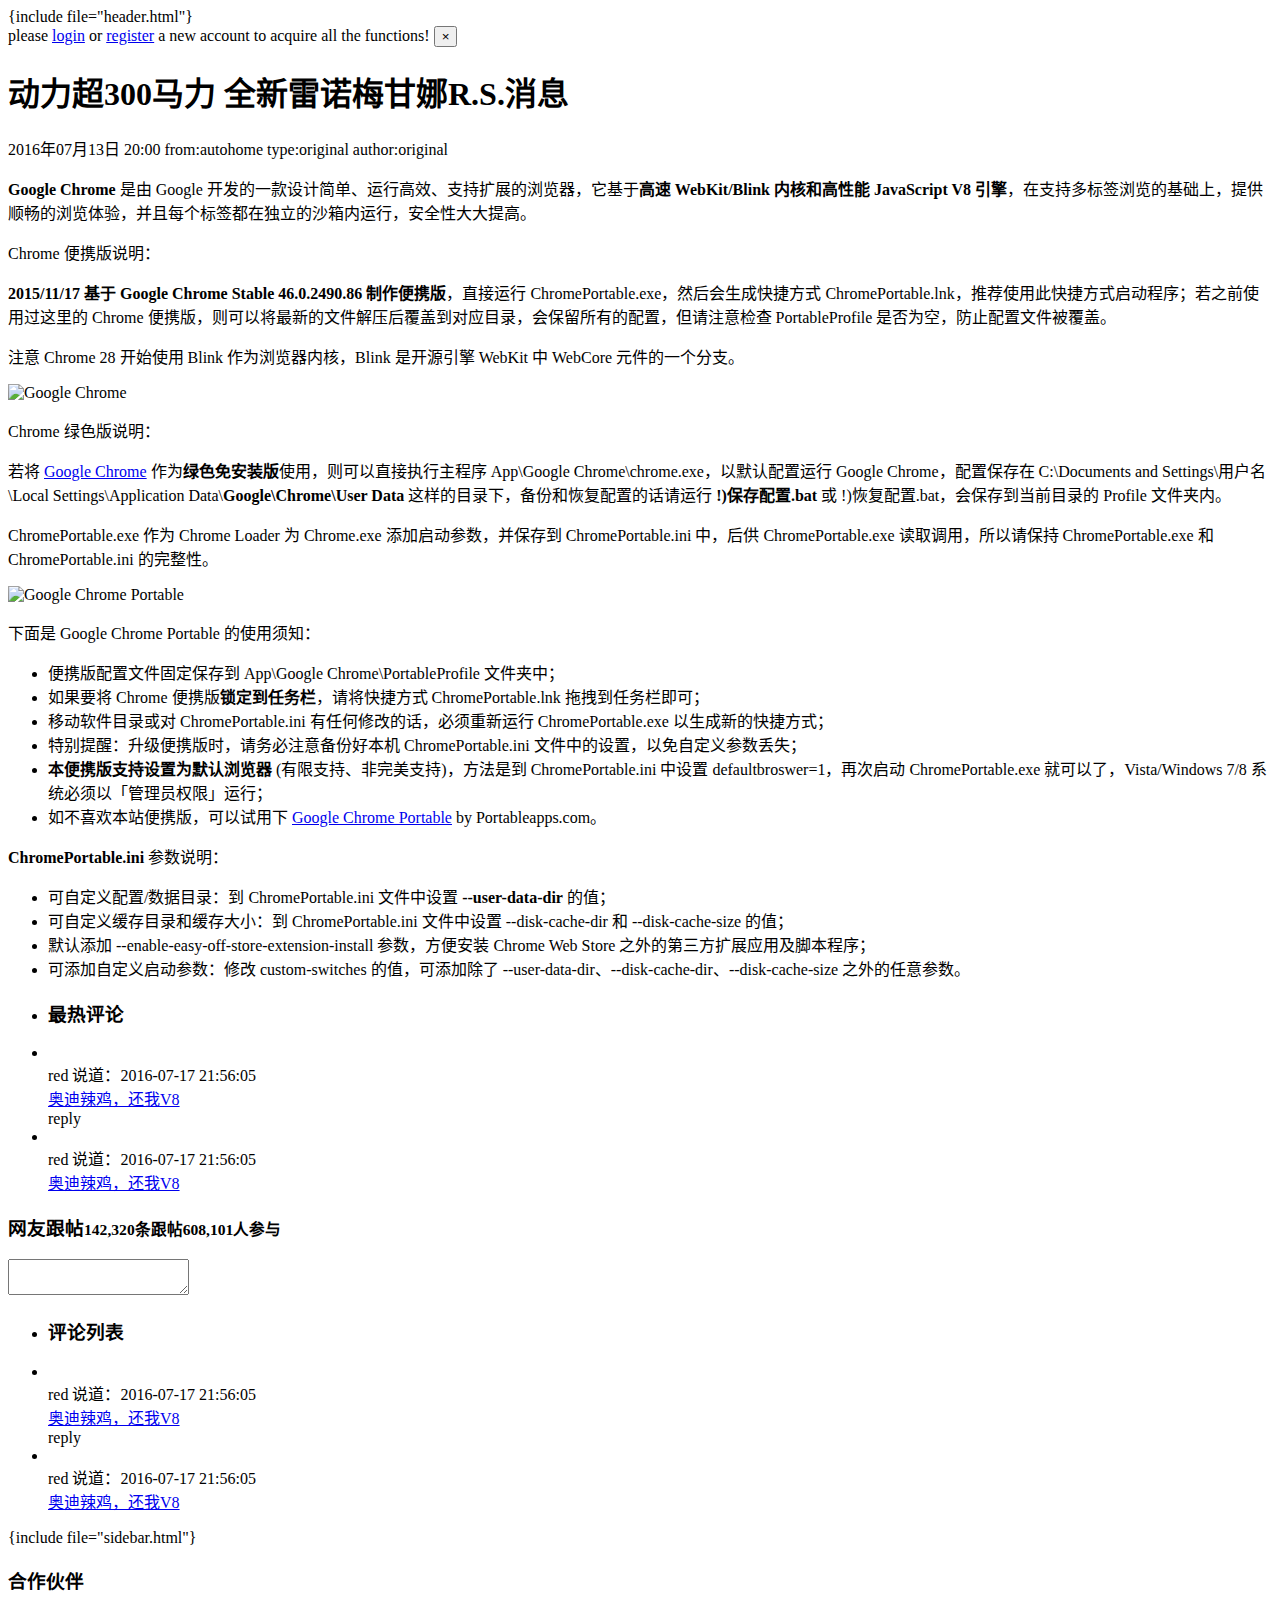
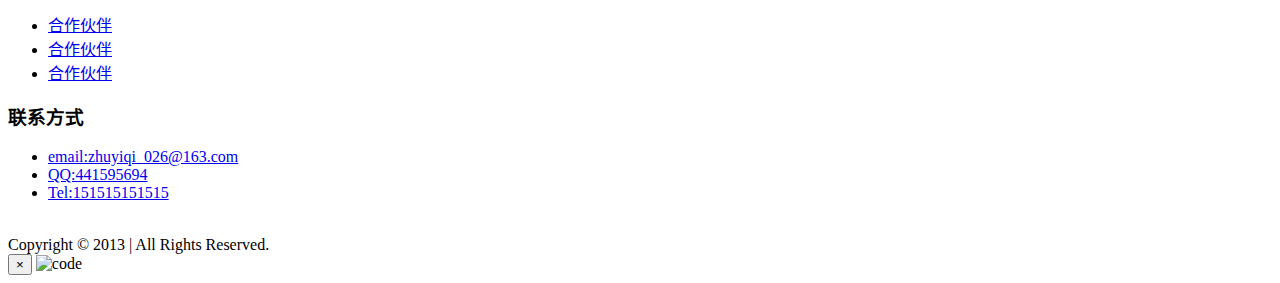
==== tpl/article.html @ f72bbfac "add pageclass" ====
<!DOCTYPE html>
<html lang="zh-cn">
<head>
    <meta charset="UTF-8">
    <meta name="viewport" content="width=device-width,initial-scale=1,maximum-scale=1,user-scalable=no">
    <title>index</title>
    <link rel="stylesheet" href="{$css_path}/bootstrap.css">
    <link rel="stylesheet" href="{$css_path}/font-awesome.css">
    <link rel="stylesheet" href="{$css_path}/basic.css">
    <link rel="stylesheet" href="{$css_path}/sidebar.css">
    <link rel="stylesheet" href="{$css_path}/article.css">
    <script type="text/javascript" src="{$url_path}/ckeditor/ckeditor.js"></script>
</head>
<body>
{include file="header.html"}
<div class="container top">
    <div class="row">
        <div class="col-md-8">
            <div class="alert alert-danger">
                please <a href="#" class="alert-link">login</a> or <a href="#" class="alert-link">register</a> a new account to acquire all the functions!
                <button class="close" data-dismiss="alert"><span>&times;</span></button>
            </div>
            <section class="article">
                <header class="title">
                    <h1 class="text-center">动力超300马力 全新雷诺梅甘娜R.S.消息</h1>
                    <p class="infomation">
                        <span class="date">2016年07月13日 20:00</span>
                        <span class="from">from:autohome</span>
                        <span class="type">type:original</span>
                        <span class="type">author:original</span>
                    </p>
                </header>
                <article class="detail">
                    <p><strong>Google Chrome</strong>&nbsp;是由 Google 开发的一款设计简单、运行高效、支持扩展的浏览器，它基于<strong>高速 WebKit/Blink 内核和高性能 JavaScript V8 引擎</strong>，在支持多标签浏览的基础上，提供顺畅的浏览体验，并且每个标签都在独立的沙箱内运行，安全性大大提高。</p>

                    <p>Chrome 便携版说明：</p>

                    <p><strong>2015/11/17 基于 Google Chrome Stable 46.0.2490.86 制作便携版</strong>，直接运行 ChromePortable.exe，然后会生成快捷方式 ChromePortable.lnk，推荐使用此快捷方式启动程序；若之前使用过这里的 Chrome 便携版，则可以将最新的文件解压后覆盖到对应目录，会保留所有的配置，但请注意检查 PortableProfile 是否为空，防止配置文件被覆盖。</p>

                    <p>注意 Chrome 28 开始使用 Blink 作为浏览器内核，Blink 是开源引擎 WebKit 中 WebCore 元件的一个分支。</p>

                    <p><img alt="Google Chrome" src="http://www.portablesoft.org/wp-content/uploads/2009/12/Google-Chrome-Thumbnail.jpg" /></p>

                    <p>Chrome 绿色版说明：</p>

                    <p>若将&nbsp;<a href="http://www.portablesoft.org/google-chrome/">Google Chrome</a>&nbsp;作为<strong>绿色免安装版</strong>使用，则可以直接执行主程序 App\Google Chrome\chrome.exe，以默认配置运行 Google Chrome，配置保存在 C:\Documents and Settings\用户名\Local Settings\Application Data\<strong>Google\Chrome\User Data</strong>&nbsp;这样的目录下，备份和恢复配置的话请运行&nbsp;<strong>!)保存配置.bat</strong>&nbsp;或 !)恢复配置.bat，会保存到当前目录的 Profile 文件夹内。</p>

                    <p>ChromePortable.exe 作为 Chrome Loader 为 Chrome.exe 添加启动参数，并保存到 ChromePortable.ini 中，后供 ChromePortable.exe 读取调用，所以请保持 ChromePortable.exe 和 ChromePortable.ini 的完整性。</p>

                    <p><img alt="Google Chrome Portable" src="http://www.portablesoft.org/wp-content/uploads/2010/09/Google_Chrome.png" /></p>

                    <p>下面是 Google Chrome Portable 的使用须知：</p>

                    <ul>
                        <li>便携版配置文件固定保存到 App\Google Chrome\PortableProfile 文件夹中；</li>
                        <li>如果要将 Chrome 便携版<strong>锁定到任务栏</strong>，请将快捷方式 ChromePortable.lnk 拖拽到任务栏即可；</li>
                        <li>移动软件目录或对 ChromePortable.ini 有任何修改的话，必须重新运行 ChromePortable.exe 以生成新的快捷方式；</li>
                        <li>特别提醒：升级便携版时，请务必注意备份好本机 ChromePortable.ini 文件中的设置，以免自定义参数丢失；</li>
                        <li><strong>本便携版支持设置为默认浏览器</strong>&nbsp;(有限支持、非完美支持)，方法是到 ChromePortable.ini 中设置 defaultbroswer=1，再次启动 ChromePortable.exe 就可以了，Vista/Windows 7/8 系统必须以「管理员权限」运行；</li>
                        <li>如不喜欢本站便携版，可以试用下&nbsp;<a href="http://portableapps.com/apps/internet/google_chrome_portable" target="_blank">Google Chrome Portable</a>&nbsp;by Portableapps.com。</li>
                    </ul>

                    <p><strong>ChromePortable.ini</strong>&nbsp;参数说明：</p>

                    <ul>
                        <li>可自定义配置/数据目录：到 ChromePortable.ini 文件中设置&nbsp;<strong>--user-data-dir</strong>&nbsp;的值；</li>
                        <li>可自定义缓存目录和缓存大小：到 ChromePortable.ini 文件中设置 --disk-cache-dir 和 --disk-cache-size 的值；</li>
                        <li>默认添加 --enable-easy-off-store-extension-install 参数，方便安装 Chrome Web Store 之外的第三方扩展应用及脚本程序；</li>
                        <li>可添加自定义启动参数：修改 custom-switches 的值，可添加除了 --user-data-dir、--disk-cache-dir、--disk-cache-size 之外的任意参数。</li>
                    </ul>
                </article>
            </section>
            <div class="hotComment">
                <ul class="list-group">
                    <li class="list-group-item active">
                        <h3>最热评论</h3>
                    </li>
                    <li class="list-group-item">
                        <img src="{$img_path}/6.gif" alt="" class="img-circle">
                        <div class="user">
                            <span>red</span> 说道：<time>2016-07-17 21:56:05</time>
                        </div>
                        <div class="detail">
                            <a href="#">奥迪辣鸡，还我V8</a>
                        </div>
                        <div class="reply">
                            <a>reply</a>
                        </div>
                        <div class="clear"></div>
                    </li>
                    <li class="list-group-item">
                        <img src="{$img_path}/6.gif" alt="" class="img-circle">
                        <div class="user">
                            <span>red</span> 说道：<time>2016-07-17 21:56:05</time>
                        </div>
                        <div class="detail">
                            <a href="#">奥迪辣鸡，还我V8</a>
                        </div>
                    </li>
                </ul>
            </div>
            <div class="comment">
                <h3>网友跟帖<small><a>142,320</a>条跟帖</small><small><a>608,101</a>人参与</small></h3>
                <!--<textarea name="" class="ckeditor" id="TextArea1" cols="30" rows="10" resize="none"></textarea>-->
                <textarea name="" id="TextArea1" resize="none"></textarea>
            </div>
            <div class="hotComment">
                <ul class="list-group">
                    <li class="list-group-item active">
                        <h3>评论列表</h3>
                    </li>
                    <li class="list-group-item">
                        <img src="{$img_path}/6.gif" alt="" class="img-circle">
                        <div class="user">
                            <span>red</span> 说道：<time>2016-07-17 21:56:05</time>
                        </div>
                        <div class="detail">
                            <a href="#">奥迪辣鸡，还我V8</a>
                        </div>
                        <div class="reply">
                            <a>reply</a>
                        </div>
                        <div class="clear"></div>
                    </li>
                    <li class="list-group-item">
                        <img src="{$img_path}/6.gif" alt="" class="img-circle">
                        <div class="user">
                            <span>red</span> 说道：<time>2016-07-17 21:56:05</time>
                        </div>
                        <div class="detail">
                            <a href="#">奥迪辣鸡，还我V8</a>
                        </div>
                    </li>
                </ul>
            </div>

        </div>
        <div class="col-md-4 rightView">
            {include file="sidebar.html"}
        </div>
    </div>
</div>

<footer id="footer">
    <div class="container">
        <div class="row">
            <div class="col-md-6 left">
                <h3 class="footerTitle">合作伙伴</h3>
                <ul>
                    <li><a href="#">合作伙伴</a></li>
                    <li><a href="#">合作伙伴</a></li>
                    <li><a href="#">合作伙伴</a></li>
                </ul>
            </div>
            <div class="col-md-6 right">
                <h3>联系方式</h3>
                <div class="row">
                    <div class="col-md-8">
                        <ul>
                            <li><a href="#">email:zhuyiqi_026@163.com</a></li>
                            <li><a href="#">QQ:441595694</a></li>
                            <li><a href="#">Tel:151515151515</a></li>
                        </ul>
                    </div>
                    <div class="col-md-4">
                        <a href="#" data-toggle="modal" data-target="#code" data-backdrop="true" data-keyboard="true" data-show="true">
                            <img src="{$img_path}/code.png" alt="" class="img-responsive center-block">
                        </a>
                    </div>
                </div>
            </div>
        </div>
        <div class="bottom text-center">
            Copyright © 2013 | All Rights Reserved.
        </div>
    </div>

</footer>

<div class="modal fade" id="code" tableindex="-1">
    <div class="modal-dialog modal-md">
        <div class="modal-body">
            <div class="container-fluid">
                <div>
                    <button class="close" data-dismiss="modal"><span>&times;</span></button>
                    <img src="{$img_path}/code.png" alt="code" class="img-responsive center-block">
                </div>
            </div>
        </div>
    </div>
</div>
<script type="text/javascript" src="{$js_path}/jquery.js"></script>
<script type="text/javascript" src="{$js_path}/bootstrap.js"></script>
<script type="text/javascript" src="{$js_path}/global.js"></script>
<script type="text/javascript" src="{$js_path}/article.js"></script>
</body>
</html>
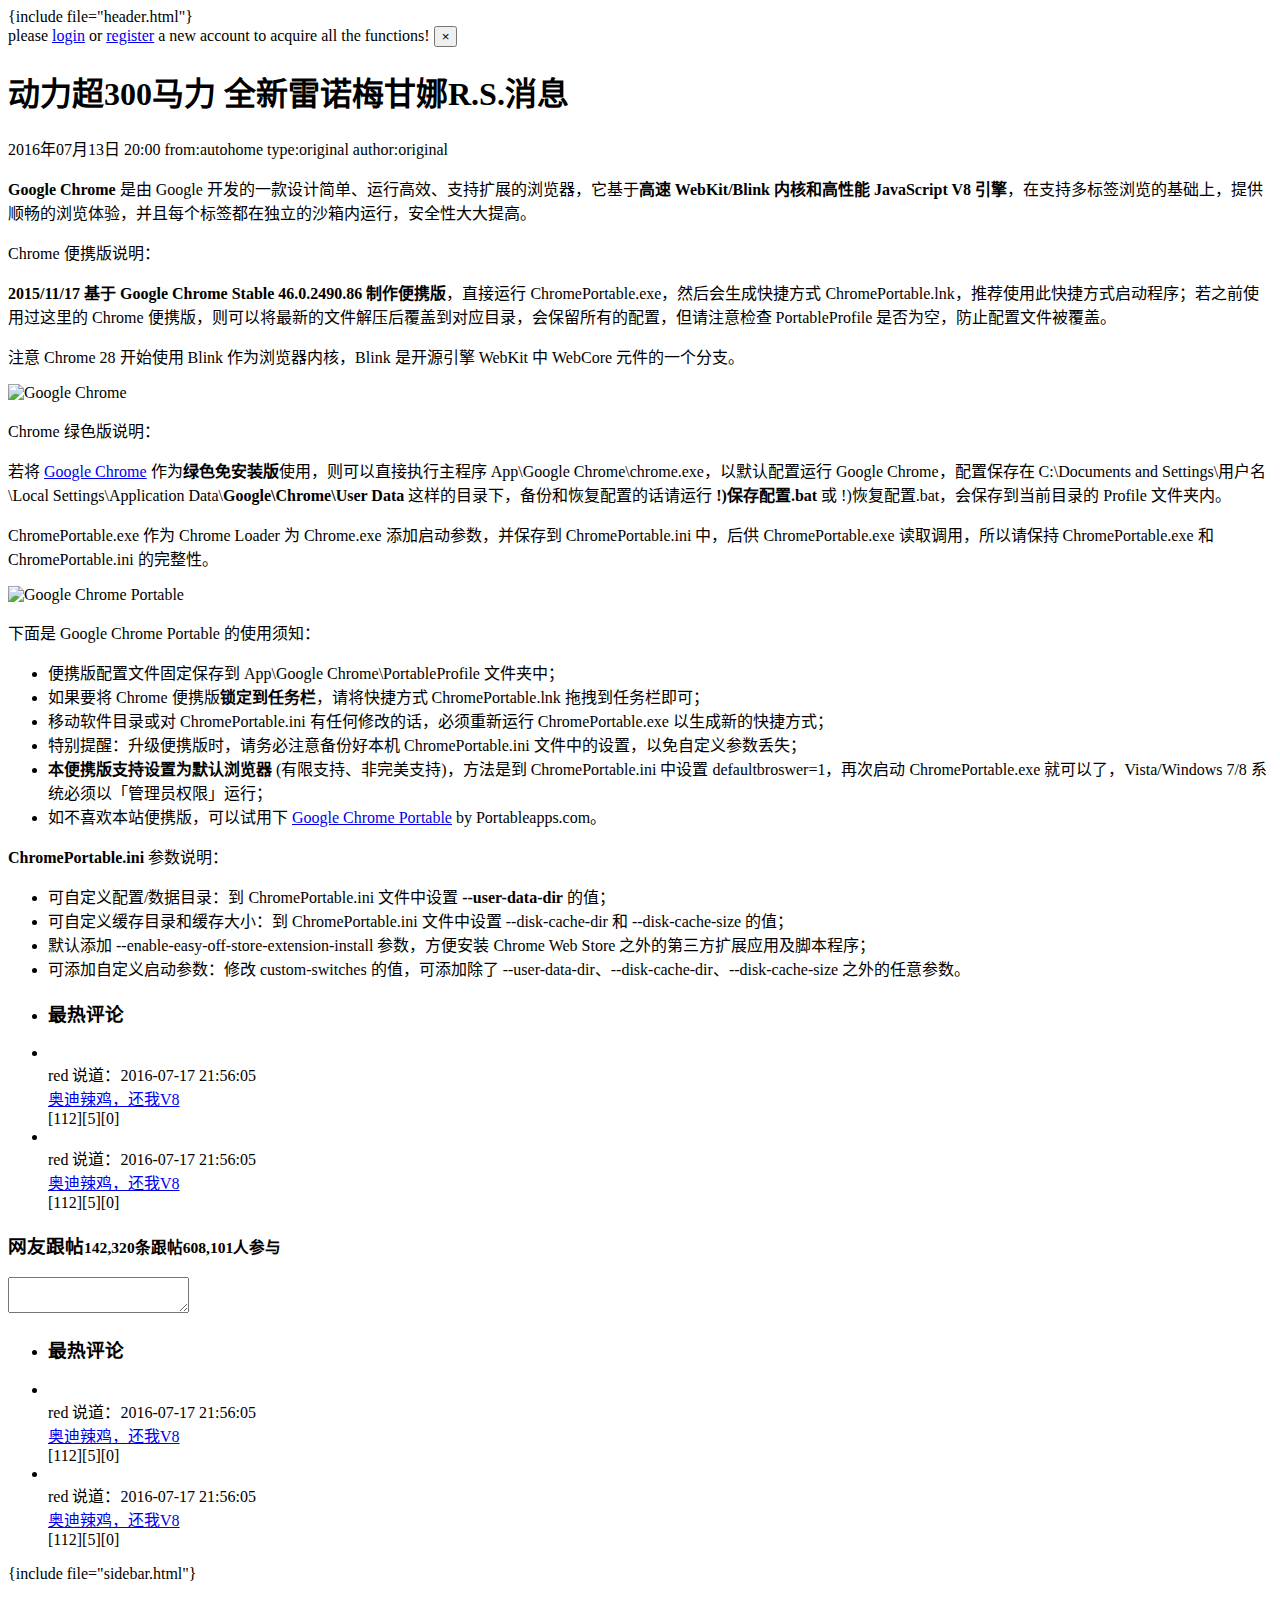
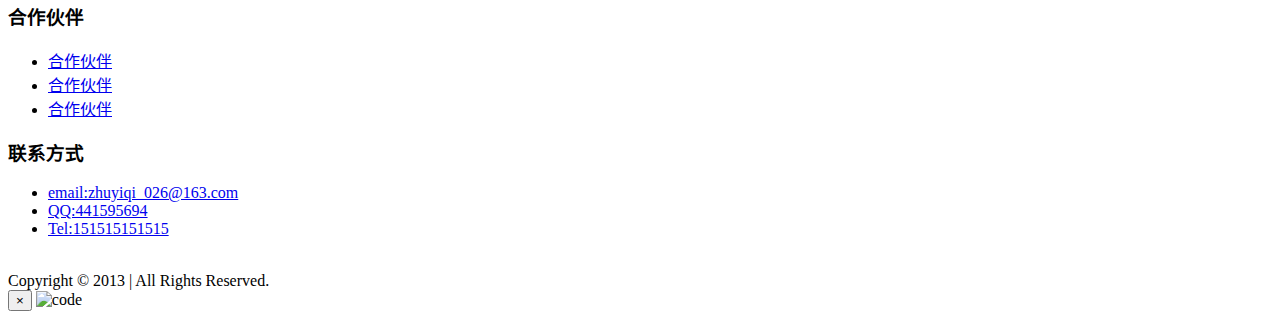
==== commit 9c76d3b0: "add articlemodule" ====
--- a/tpl/article.html
+++ b/tpl/article.html
@@ -84,19 +84,24 @@
                             <a href="#">奥迪辣鸡，还我V8</a>
                         </div>
                         <div class="reply">
-                            <a>reply</a>
-                        </div>
-                        <div class="clear"></div>
-                    </li>
-                    <li class="list-group-item">
-                        <img src="{$img_path}/6.gif" alt="" class="img-circle">
-                        <div class="user">
-                            <span>red</span> 说道：<time>2016-07-17 21:56:05</time>
-                        </div>
-                        <div class="detail">
-                            <a href="#">奥迪辣鸡，还我V8</a>
-                        </div>
-                    </li>
+                            <a class="icon icon-thumbs-up">[112]</a><a class="icon icon-thumbs-down">[5]</a><a class="icon icon-reply">[0]</a>
+                        </div>
+                        <div class="clear"></div>
+                    </li>
+                    <li class="list-group-item">
+                        <img src="{$img_path}/6.gif" alt="" class="img-circle">
+                        <div class="user">
+                            <span>red</span> 说道：<time>2016-07-17 21:56:05</time>
+                        </div>
+                        <div class="detail">
+                            <a href="#">奥迪辣鸡，还我V8</a>
+                        </div>
+                        <div class="reply">
+                            <a class="icon icon-thumbs-up">[112]</a><a class="icon icon-thumbs-down">[5]</a><a class="icon icon-reply">[0]</a>
+                        </div>
+                        <div class="clear"></div>
+                    </li>
+
                 </ul>
             </div>
             <div class="comment">
@@ -107,30 +112,35 @@
             <div class="hotComment">
                 <ul class="list-group">
                     <li class="list-group-item active">
-                        <h3>评论列表</h3>
-                    </li>
-                    <li class="list-group-item">
-                        <img src="{$img_path}/6.gif" alt="" class="img-circle">
-                        <div class="user">
-                            <span>red</span> 说道：<time>2016-07-17 21:56:05</time>
-                        </div>
-                        <div class="detail">
-                            <a href="#">奥迪辣鸡，还我V8</a>
-                        </div>
-                        <div class="reply">
-                            <a>reply</a>
-                        </div>
-                        <div class="clear"></div>
-                    </li>
-                    <li class="list-group-item">
-                        <img src="{$img_path}/6.gif" alt="" class="img-circle">
-                        <div class="user">
-                            <span>red</span> 说道：<time>2016-07-17 21:56:05</time>
-                        </div>
-                        <div class="detail">
-                            <a href="#">奥迪辣鸡，还我V8</a>
-                        </div>
-                    </li>
+                        <h3>最热评论</h3>
+                    </li>
+                    <li class="list-group-item">
+                        <img src="{$img_path}/6.gif" alt="" class="img-circle">
+                        <div class="user">
+                            <span>red</span> 说道：<time>2016-07-17 21:56:05</time>
+                        </div>
+                        <div class="detail">
+                            <a href="#">奥迪辣鸡，还我V8</a>
+                        </div>
+                        <div class="reply">
+                            <a class="icon icon-thumbs-up">[112]</a><a class="icon icon-thumbs-down">[5]</a><a class="icon icon-reply">[0]</a>
+                        </div>
+                        <div class="clear"></div>
+                    </li>
+                    <li class="list-group-item">
+                        <img src="{$img_path}/6.gif" alt="" class="img-circle">
+                        <div class="user">
+                            <span>red</span> 说道：<time>2016-07-17 21:56:05</time>
+                        </div>
+                        <div class="detail">
+                            <a href="#">奥迪辣鸡，还我V8</a>
+                        </div>
+                        <div class="reply">
+                            <a class="icon icon-thumbs-up">[112]</a><a class="icon icon-thumbs-down">[5]</a><a class="icon icon-reply">[0]</a>
+                        </div>
+                        <div class="clear"></div>
+                    </li>
+
                 </ul>
             </div>
 
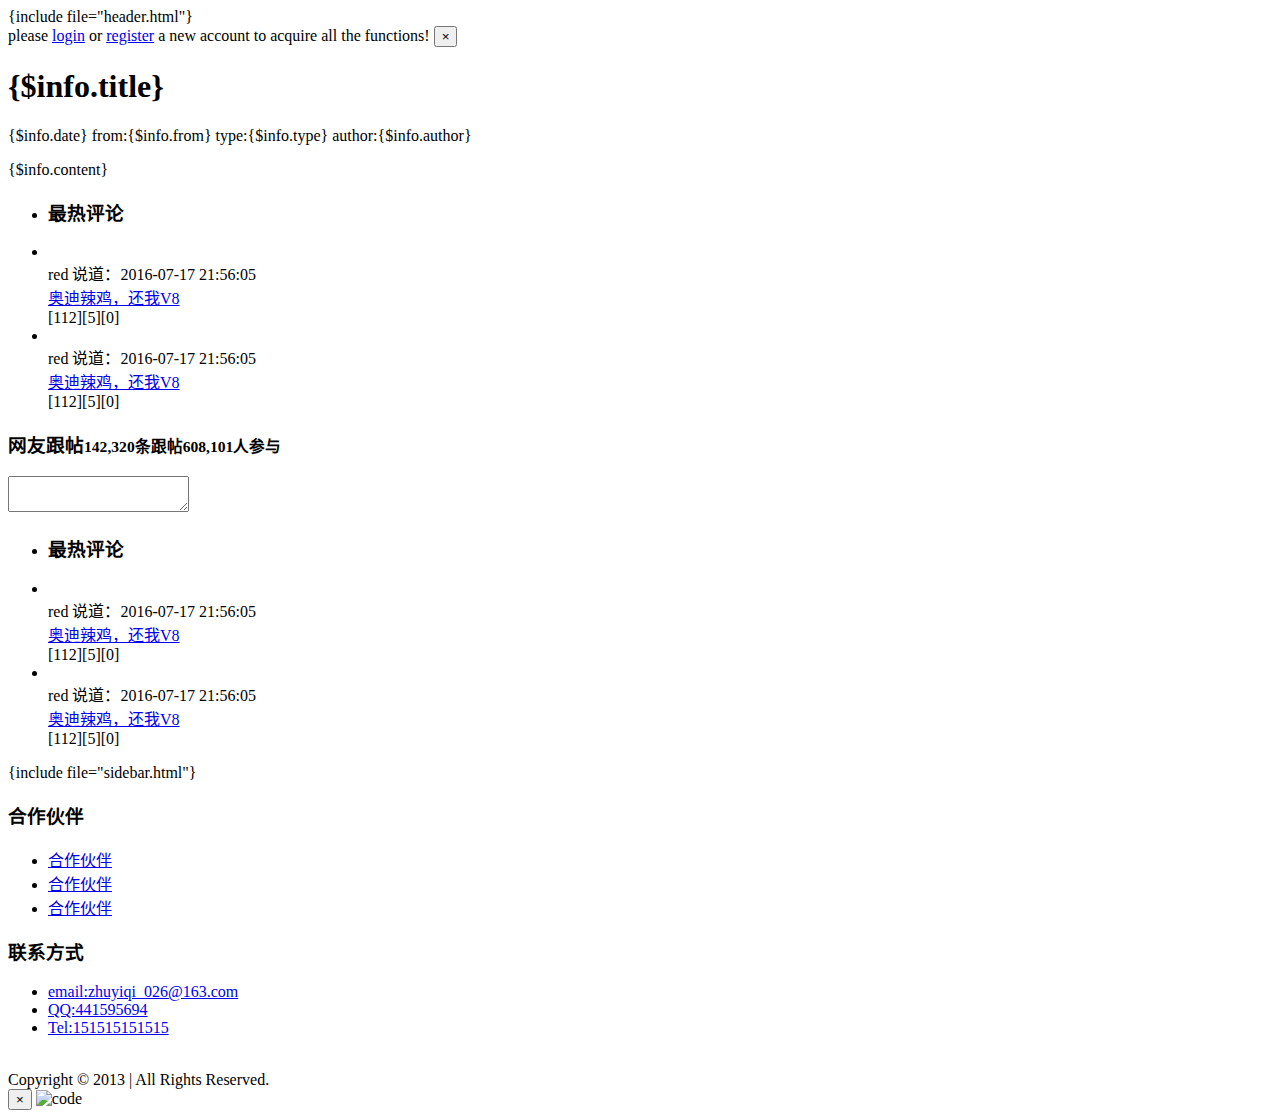
==== commit 2a0e0ada: "add articlemodule" ====
--- a/tpl/article.html
+++ b/tpl/article.html
@@ -20,54 +20,69 @@
                 please <a href="#" class="alert-link">login</a> or <a href="#" class="alert-link">register</a> a new account to acquire all the functions!
                 <button class="close" data-dismiss="alert"><span>&times;</span></button>
             </div>
+            <!--<section class="article">-->
+                <!--<header class="title">-->
+                    <!--<h1 class="text-center">动力超300马力 全新雷诺梅甘娜R.S.消息</h1>-->
+                    <!--<p class="infomation">-->
+                        <!--<span class="date">2016年07月13日 20:00</span>-->
+                        <!--<span class="from">from:autohome</span>-->
+                        <!--<span class="type">type:original</span>-->
+                        <!--<span class="type">author:original</span>-->
+                    <!--</p>-->
+                <!--</header>-->
+                <!--<article class="detail">-->
+                    <!--<p><strong>Google Chrome</strong>&nbsp;是由 Google 开发的一款设计简单、运行高效、支持扩展的浏览器，它基于<strong>高速 WebKit/Blink 内核和高性能 JavaScript V8 引擎</strong>，在支持多标签浏览的基础上，提供顺畅的浏览体验，并且每个标签都在独立的沙箱内运行，安全性大大提高。</p>-->
+
+                    <!--<p>Chrome 便携版说明：</p>-->
+
+                    <!--<p><strong>2015/11/17 基于 Google Chrome Stable 46.0.2490.86 制作便携版</strong>，直接运行 ChromePortable.exe，然后会生成快捷方式 ChromePortable.lnk，推荐使用此快捷方式启动程序；若之前使用过这里的 Chrome 便携版，则可以将最新的文件解压后覆盖到对应目录，会保留所有的配置，但请注意检查 PortableProfile 是否为空，防止配置文件被覆盖。</p>-->
+
+                    <!--<p>注意 Chrome 28 开始使用 Blink 作为浏览器内核，Blink 是开源引擎 WebKit 中 WebCore 元件的一个分支。</p>-->
+
+                    <!--<p><img alt="Google Chrome" src="http://www.portablesoft.org/wp-content/uploads/2009/12/Google-Chrome-Thumbnail.jpg" /></p>-->
+
+                    <!--<p>Chrome 绿色版说明：</p>-->
+
+                    <!--<p>若将&nbsp;<a href="http://www.portablesoft.org/google-chrome/">Google Chrome</a>&nbsp;作为<strong>绿色免安装版</strong>使用，则可以直接执行主程序 App\Google Chrome\chrome.exe，以默认配置运行 Google Chrome，配置保存在 C:\Documents and Settings\用户名\Local Settings\Application Data\<strong>Google\Chrome\User Data</strong>&nbsp;这样的目录下，备份和恢复配置的话请运行&nbsp;<strong>!)保存配置.bat</strong>&nbsp;或 !)恢复配置.bat，会保存到当前目录的 Profile 文件夹内。</p>-->
+
+                    <!--<p>ChromePortable.exe 作为 Chrome Loader 为 Chrome.exe 添加启动参数，并保存到 ChromePortable.ini 中，后供 ChromePortable.exe 读取调用，所以请保持 ChromePortable.exe 和 ChromePortable.ini 的完整性。</p>-->
+
+                    <!--<p><img alt="Google Chrome Portable" src="http://www.portablesoft.org/wp-content/uploads/2010/09/Google_Chrome.png" /></p>-->
+
+                    <!--<p>下面是 Google Chrome Portable 的使用须知：</p>-->
+
+                    <!--<ul>-->
+                        <!--<li>便携版配置文件固定保存到 App\Google Chrome\PortableProfile 文件夹中；</li>-->
+                        <!--<li>如果要将 Chrome 便携版<strong>锁定到任务栏</strong>，请将快捷方式 ChromePortable.lnk 拖拽到任务栏即可；</li>-->
+                        <!--<li>移动软件目录或对 ChromePortable.ini 有任何修改的话，必须重新运行 ChromePortable.exe 以生成新的快捷方式；</li>-->
+                        <!--<li>特别提醒：升级便携版时，请务必注意备份好本机 ChromePortable.ini 文件中的设置，以免自定义参数丢失；</li>-->
+                        <!--<li><strong>本便携版支持设置为默认浏览器</strong>&nbsp;(有限支持、非完美支持)，方法是到 ChromePortable.ini 中设置 defaultbroswer=1，再次启动 ChromePortable.exe 就可以了，Vista/Windows 7/8 系统必须以「管理员权限」运行；</li>-->
+                        <!--<li>如不喜欢本站便携版，可以试用下&nbsp;<a href="http://portableapps.com/apps/internet/google_chrome_portable" target="_blank">Google Chrome Portable</a>&nbsp;by Portableapps.com。</li>-->
+                    <!--</ul>-->
+
+                    <!--<p><strong>ChromePortable.ini</strong>&nbsp;参数说明：</p>-->
+
+                    <!--<ul>-->
+                        <!--<li>可自定义配置/数据目录：到 ChromePortable.ini 文件中设置&nbsp;<strong>&#45;&#45;user-data-dir</strong>&nbsp;的值；</li>-->
+                        <!--<li>可自定义缓存目录和缓存大小：到 ChromePortable.ini 文件中设置 &#45;&#45;disk-cache-dir 和 &#45;&#45;disk-cache-size 的值；</li>-->
+                        <!--<li>默认添加 &#45;&#45;enable-easy-off-store-extension-install 参数，方便安装 Chrome Web Store 之外的第三方扩展应用及脚本程序；</li>-->
+                        <!--<li>可添加自定义启动参数：修改 custom-switches 的值，可添加除了 &#45;&#45;user-data-dir、&#45;&#45;disk-cache-dir、&#45;&#45;disk-cache-size 之外的任意参数。</li>-->
+                    <!--</ul>-->
+                <!--</article>-->
+            <!--</section>-->
             <section class="article">
+                <input type="hidden" name="articleId" value="{$info.id}" />
                 <header class="title">
-                    <h1 class="text-center">动力超300马力 全新雷诺梅甘娜R.S.消息</h1>
-                    <p class="infomation">
-                        <span class="date">2016年07月13日 20:00</span>
-                        <span class="from">from:autohome</span>
-                        <span class="type">type:original</span>
-                        <span class="type">author:original</span>
+                    <h1 class="text-center">{$info.title}</h1>
+                    <p class="information">
+                        <span class="date">{$info.date}</span>
+                        <span class="from">from:{$info.from}</span>
+                        <span class="type">type:{$info.type}</span>
+                        <span class="type">author:{$info.author}</span>
                     </p>
                 </header>
                 <article class="detail">
-                    <p><strong>Google Chrome</strong>&nbsp;是由 Google 开发的一款设计简单、运行高效、支持扩展的浏览器，它基于<strong>高速 WebKit/Blink 内核和高性能 JavaScript V8 引擎</strong>，在支持多标签浏览的基础上，提供顺畅的浏览体验，并且每个标签都在独立的沙箱内运行，安全性大大提高。</p>
-
-                    <p>Chrome 便携版说明：</p>
-
-                    <p><strong>2015/11/17 基于 Google Chrome Stable 46.0.2490.86 制作便携版</strong>，直接运行 ChromePortable.exe，然后会生成快捷方式 ChromePortable.lnk，推荐使用此快捷方式启动程序；若之前使用过这里的 Chrome 便携版，则可以将最新的文件解压后覆盖到对应目录，会保留所有的配置，但请注意检查 PortableProfile 是否为空，防止配置文件被覆盖。</p>
-
-                    <p>注意 Chrome 28 开始使用 Blink 作为浏览器内核，Blink 是开源引擎 WebKit 中 WebCore 元件的一个分支。</p>
-
-                    <p><img alt="Google Chrome" src="http://www.portablesoft.org/wp-content/uploads/2009/12/Google-Chrome-Thumbnail.jpg" /></p>
-
-                    <p>Chrome 绿色版说明：</p>
-
-                    <p>若将&nbsp;<a href="http://www.portablesoft.org/google-chrome/">Google Chrome</a>&nbsp;作为<strong>绿色免安装版</strong>使用，则可以直接执行主程序 App\Google Chrome\chrome.exe，以默认配置运行 Google Chrome，配置保存在 C:\Documents and Settings\用户名\Local Settings\Application Data\<strong>Google\Chrome\User Data</strong>&nbsp;这样的目录下，备份和恢复配置的话请运行&nbsp;<strong>!)保存配置.bat</strong>&nbsp;或 !)恢复配置.bat，会保存到当前目录的 Profile 文件夹内。</p>
-
-                    <p>ChromePortable.exe 作为 Chrome Loader 为 Chrome.exe 添加启动参数，并保存到 ChromePortable.ini 中，后供 ChromePortable.exe 读取调用，所以请保持 ChromePortable.exe 和 ChromePortable.ini 的完整性。</p>
-
-                    <p><img alt="Google Chrome Portable" src="http://www.portablesoft.org/wp-content/uploads/2010/09/Google_Chrome.png" /></p>
-
-                    <p>下面是 Google Chrome Portable 的使用须知：</p>
-
-                    <ul>
-                        <li>便携版配置文件固定保存到 App\Google Chrome\PortableProfile 文件夹中；</li>
-                        <li>如果要将 Chrome 便携版<strong>锁定到任务栏</strong>，请将快捷方式 ChromePortable.lnk 拖拽到任务栏即可；</li>
-                        <li>移动软件目录或对 ChromePortable.ini 有任何修改的话，必须重新运行 ChromePortable.exe 以生成新的快捷方式；</li>
-                        <li>特别提醒：升级便携版时，请务必注意备份好本机 ChromePortable.ini 文件中的设置，以免自定义参数丢失；</li>
-                        <li><strong>本便携版支持设置为默认浏览器</strong>&nbsp;(有限支持、非完美支持)，方法是到 ChromePortable.ini 中设置 defaultbroswer=1，再次启动 ChromePortable.exe 就可以了，Vista/Windows 7/8 系统必须以「管理员权限」运行；</li>
-                        <li>如不喜欢本站便携版，可以试用下&nbsp;<a href="http://portableapps.com/apps/internet/google_chrome_portable" target="_blank">Google Chrome Portable</a>&nbsp;by Portableapps.com。</li>
-                    </ul>
-
-                    <p><strong>ChromePortable.ini</strong>&nbsp;参数说明：</p>
-
-                    <ul>
-                        <li>可自定义配置/数据目录：到 ChromePortable.ini 文件中设置&nbsp;<strong>--user-data-dir</strong>&nbsp;的值；</li>
-                        <li>可自定义缓存目录和缓存大小：到 ChromePortable.ini 文件中设置 --disk-cache-dir 和 --disk-cache-size 的值；</li>
-                        <li>默认添加 --enable-easy-off-store-extension-install 参数，方便安装 Chrome Web Store 之外的第三方扩展应用及脚本程序；</li>
-                        <li>可添加自定义启动参数：修改 custom-switches 的值，可添加除了 --user-data-dir、--disk-cache-dir、--disk-cache-size 之外的任意参数。</li>
-                    </ul>
+                    {$info.content}
                 </article>
             </section>
             <div class="hotComment">
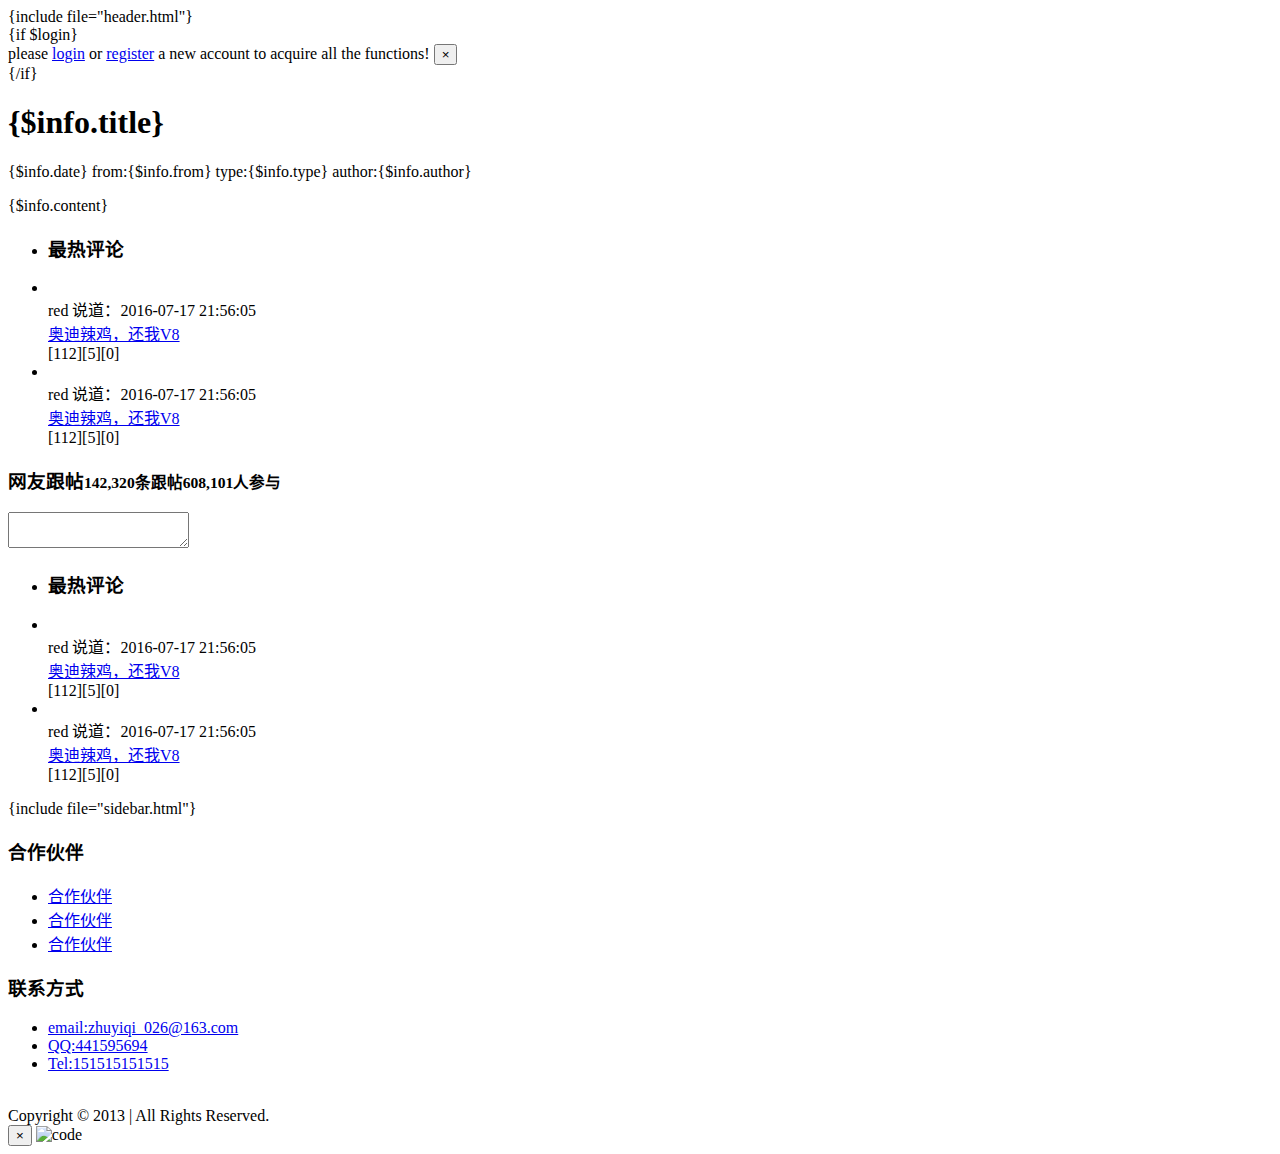
==== commit 22fc1491: "add articlemodule" ====
--- a/tpl/article.html
+++ b/tpl/article.html
@@ -16,10 +16,12 @@
 <div class="container top">
     <div class="row">
         <div class="col-md-8">
+            {if $login}
             <div class="alert alert-danger">
                 please <a href="#" class="alert-link">login</a> or <a href="#" class="alert-link">register</a> a new account to acquire all the functions!
                 <button class="close" data-dismiss="alert"><span>&times;</span></button>
             </div>
+            {/if}
             <!--<section class="article">-->
                 <!--<header class="title">-->
                     <!--<h1 class="text-center">动力超300马力 全新雷诺梅甘娜R.S.消息</h1>-->
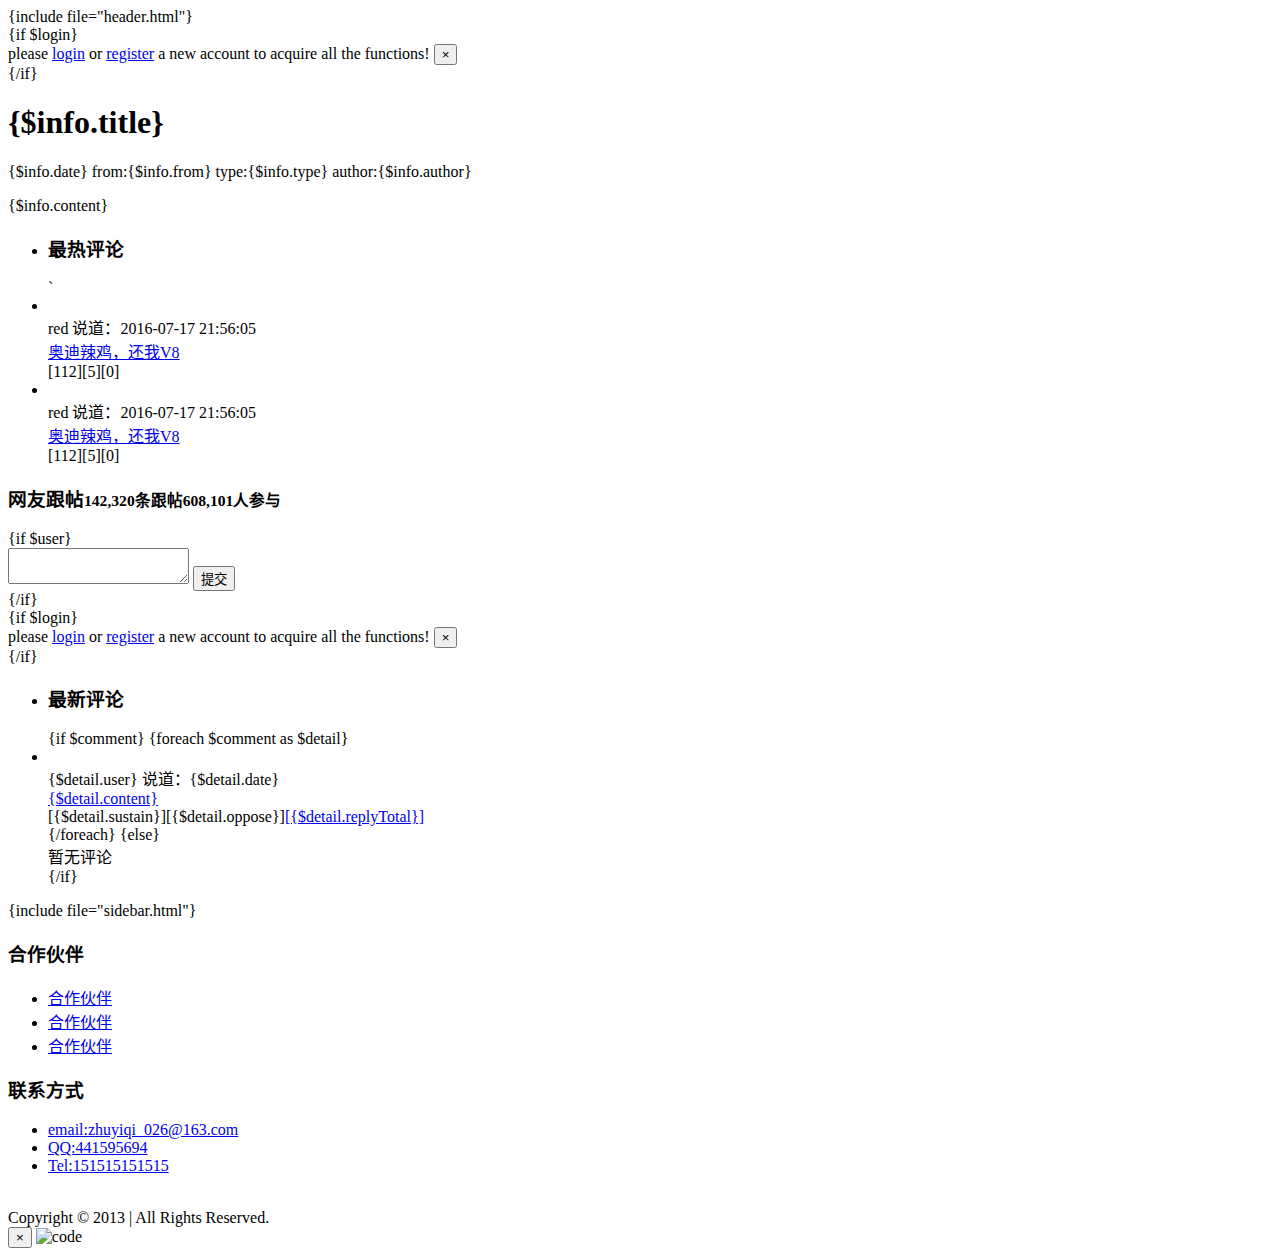
==== commit 3b998180: "add articlemodule" ====
--- a/tpl/article.html
+++ b/tpl/article.html
@@ -22,56 +22,6 @@
                 <button class="close" data-dismiss="alert"><span>&times;</span></button>
             </div>
             {/if}
-            <!--<section class="article">-->
-                <!--<header class="title">-->
-                    <!--<h1 class="text-center">动力超300马力 全新雷诺梅甘娜R.S.消息</h1>-->
-                    <!--<p class="infomation">-->
-                        <!--<span class="date">2016年07月13日 20:00</span>-->
-                        <!--<span class="from">from:autohome</span>-->
-                        <!--<span class="type">type:original</span>-->
-                        <!--<span class="type">author:original</span>-->
-                    <!--</p>-->
-                <!--</header>-->
-                <!--<article class="detail">-->
-                    <!--<p><strong>Google Chrome</strong>&nbsp;是由 Google 开发的一款设计简单、运行高效、支持扩展的浏览器，它基于<strong>高速 WebKit/Blink 内核和高性能 JavaScript V8 引擎</strong>，在支持多标签浏览的基础上，提供顺畅的浏览体验，并且每个标签都在独立的沙箱内运行，安全性大大提高。</p>-->
-
-                    <!--<p>Chrome 便携版说明：</p>-->
-
-                    <!--<p><strong>2015/11/17 基于 Google Chrome Stable 46.0.2490.86 制作便携版</strong>，直接运行 ChromePortable.exe，然后会生成快捷方式 ChromePortable.lnk，推荐使用此快捷方式启动程序；若之前使用过这里的 Chrome 便携版，则可以将最新的文件解压后覆盖到对应目录，会保留所有的配置，但请注意检查 PortableProfile 是否为空，防止配置文件被覆盖。</p>-->
-
-                    <!--<p>注意 Chrome 28 开始使用 Blink 作为浏览器内核，Blink 是开源引擎 WebKit 中 WebCore 元件的一个分支。</p>-->
-
-                    <!--<p><img alt="Google Chrome" src="http://www.portablesoft.org/wp-content/uploads/2009/12/Google-Chrome-Thumbnail.jpg" /></p>-->
-
-                    <!--<p>Chrome 绿色版说明：</p>-->
-
-                    <!--<p>若将&nbsp;<a href="http://www.portablesoft.org/google-chrome/">Google Chrome</a>&nbsp;作为<strong>绿色免安装版</strong>使用，则可以直接执行主程序 App\Google Chrome\chrome.exe，以默认配置运行 Google Chrome，配置保存在 C:\Documents and Settings\用户名\Local Settings\Application Data\<strong>Google\Chrome\User Data</strong>&nbsp;这样的目录下，备份和恢复配置的话请运行&nbsp;<strong>!)保存配置.bat</strong>&nbsp;或 !)恢复配置.bat，会保存到当前目录的 Profile 文件夹内。</p>-->
-
-                    <!--<p>ChromePortable.exe 作为 Chrome Loader 为 Chrome.exe 添加启动参数，并保存到 ChromePortable.ini 中，后供 ChromePortable.exe 读取调用，所以请保持 ChromePortable.exe 和 ChromePortable.ini 的完整性。</p>-->
-
-                    <!--<p><img alt="Google Chrome Portable" src="http://www.portablesoft.org/wp-content/uploads/2010/09/Google_Chrome.png" /></p>-->
-
-                    <!--<p>下面是 Google Chrome Portable 的使用须知：</p>-->
-
-                    <!--<ul>-->
-                        <!--<li>便携版配置文件固定保存到 App\Google Chrome\PortableProfile 文件夹中；</li>-->
-                        <!--<li>如果要将 Chrome 便携版<strong>锁定到任务栏</strong>，请将快捷方式 ChromePortable.lnk 拖拽到任务栏即可；</li>-->
-                        <!--<li>移动软件目录或对 ChromePortable.ini 有任何修改的话，必须重新运行 ChromePortable.exe 以生成新的快捷方式；</li>-->
-                        <!--<li>特别提醒：升级便携版时，请务必注意备份好本机 ChromePortable.ini 文件中的设置，以免自定义参数丢失；</li>-->
-                        <!--<li><strong>本便携版支持设置为默认浏览器</strong>&nbsp;(有限支持、非完美支持)，方法是到 ChromePortable.ini 中设置 defaultbroswer=1，再次启动 ChromePortable.exe 就可以了，Vista/Windows 7/8 系统必须以「管理员权限」运行；</li>-->
-                        <!--<li>如不喜欢本站便携版，可以试用下&nbsp;<a href="http://portableapps.com/apps/internet/google_chrome_portable" target="_blank">Google Chrome Portable</a>&nbsp;by Portableapps.com。</li>-->
-                    <!--</ul>-->
-
-                    <!--<p><strong>ChromePortable.ini</strong>&nbsp;参数说明：</p>-->
-
-                    <!--<ul>-->
-                        <!--<li>可自定义配置/数据目录：到 ChromePortable.ini 文件中设置&nbsp;<strong>&#45;&#45;user-data-dir</strong>&nbsp;的值；</li>-->
-                        <!--<li>可自定义缓存目录和缓存大小：到 ChromePortable.ini 文件中设置 &#45;&#45;disk-cache-dir 和 &#45;&#45;disk-cache-size 的值；</li>-->
-                        <!--<li>默认添加 &#45;&#45;enable-easy-off-store-extension-install 参数，方便安装 Chrome Web Store 之外的第三方扩展应用及脚本程序；</li>-->
-                        <!--<li>可添加自定义启动参数：修改 custom-switches 的值，可添加除了 &#45;&#45;user-data-dir、&#45;&#45;disk-cache-dir、&#45;&#45;disk-cache-size 之外的任意参数。</li>-->
-                    <!--</ul>-->
-                <!--</article>-->
-            <!--</section>-->
             <section class="article">
                 <input type="hidden" name="articleId" value="{$info.id}" />
                 <header class="title">
@@ -91,46 +41,7 @@
                 <ul class="list-group">
                     <li class="list-group-item active">
                         <h3>最热评论</h3>
-                    </li>
-                    <li class="list-group-item">
-                        <img src="{$img_path}/6.gif" alt="" class="img-circle">
-                        <div class="user">
-                            <span>red</span> 说道：<time>2016-07-17 21:56:05</time>
-                        </div>
-                        <div class="detail">
-                            <a href="#">奥迪辣鸡，还我V8</a>
-                        </div>
-                        <div class="reply">
-                            <a class="icon icon-thumbs-up">[112]</a><a class="icon icon-thumbs-down">[5]</a><a class="icon icon-reply">[0]</a>
-                        </div>
-                        <div class="clear"></div>
-                    </li>
-                    <li class="list-group-item">
-                        <img src="{$img_path}/6.gif" alt="" class="img-circle">
-                        <div class="user">
-                            <span>red</span> 说道：<time>2016-07-17 21:56:05</time>
-                        </div>
-                        <div class="detail">
-                            <a href="#">奥迪辣鸡，还我V8</a>
-                        </div>
-                        <div class="reply">
-                            <a class="icon icon-thumbs-up">[112]</a><a class="icon icon-thumbs-down">[5]</a><a class="icon icon-reply">[0]</a>
-                        </div>
-                        <div class="clear"></div>
-                    </li>
-
-                </ul>
-            </div>
-            <div class="comment">
-                <h3>网友跟帖<small><a>142,320</a>条跟帖</small><small><a>608,101</a>人参与</small></h3>
-                <!--<textarea name="" class="ckeditor" id="TextArea1" cols="30" rows="10" resize="none"></textarea>-->
-                <textarea name="" id="TextArea1" resize="none"></textarea>
-            </div>
-            <div class="hotComment">
-                <ul class="list-group">
-                    <li class="list-group-item active">
-                        <h3>最热评论</h3>
-                    </li>
+                    </li>`
                     <li class="list-group-item">
                         <img src="{$img_path}/6.gif" alt="" class="img-circle">
                         <div class="user">
@@ -161,6 +72,49 @@
                 </ul>
             </div>
 
+            <div class="comment">
+                <h3>网友跟帖<small><a>142,320</a>条跟帖</small><small><a>608,101</a>人参与</small></h3>
+                {if $user}
+                <form action="index.php?controller=index&method=addComment&id={$info.id}" method="post">
+                    <textarea name="commentDetail" id="TextArea1" resize="none"></textarea>
+                    <input type="submit" class="btn btn-danger follow" name="follow" value="提交" />
+                </form>
+                {/if}
+            </div>
+            {if $login}
+            <div class="alert alert-danger">
+                please <a href="#" class="alert-link">login</a> or <a href="#" class="alert-link">register</a> a new account to acquire all the functions!
+                <button class="close" data-dismiss="alert"><span>&times;</span></button>
+            </div>
+            {/if}
+            <div class="hotComment">
+                <ul class="list-group">
+                    <li class="list-group-item active">
+                        <h3>最新评论</h3>
+                    </li>
+                    {if $comment}
+                        {foreach $comment as $detail}
+                    <li class="list-group-item">
+                        <img src="{$detail.face}" alt="" class="img-circle">
+                        <div class="user">
+                            <span class="username">{$detail.user}</span> 说道：<time>{$detail.date}</time>
+                        </div>
+                        <div class="detail">
+                            <a href="#">{$detail.content}</a>
+                        </div>
+                        <div class="reply">
+                            <a class="icon icon-thumbs-up">[{$detail.sustain}]</a><a class="icon icon-thumbs-down">[{$detail.oppose}]</a><a class="icon icon-reply" href="javascript:;">[{$detail.replyTotal}]</a>
+                        </div>
+                        <div class="clear"></div>
+                    </li>
+                        {/foreach}
+                    {else}
+                    <div class="detail">
+                        <a class="disabled">暂无评论</a>
+                    </div>
+                    {/if}
+                </ul>
+            </div>
         </div>
         <div class="col-md-4 rightView">
             {include file="sidebar.html"}
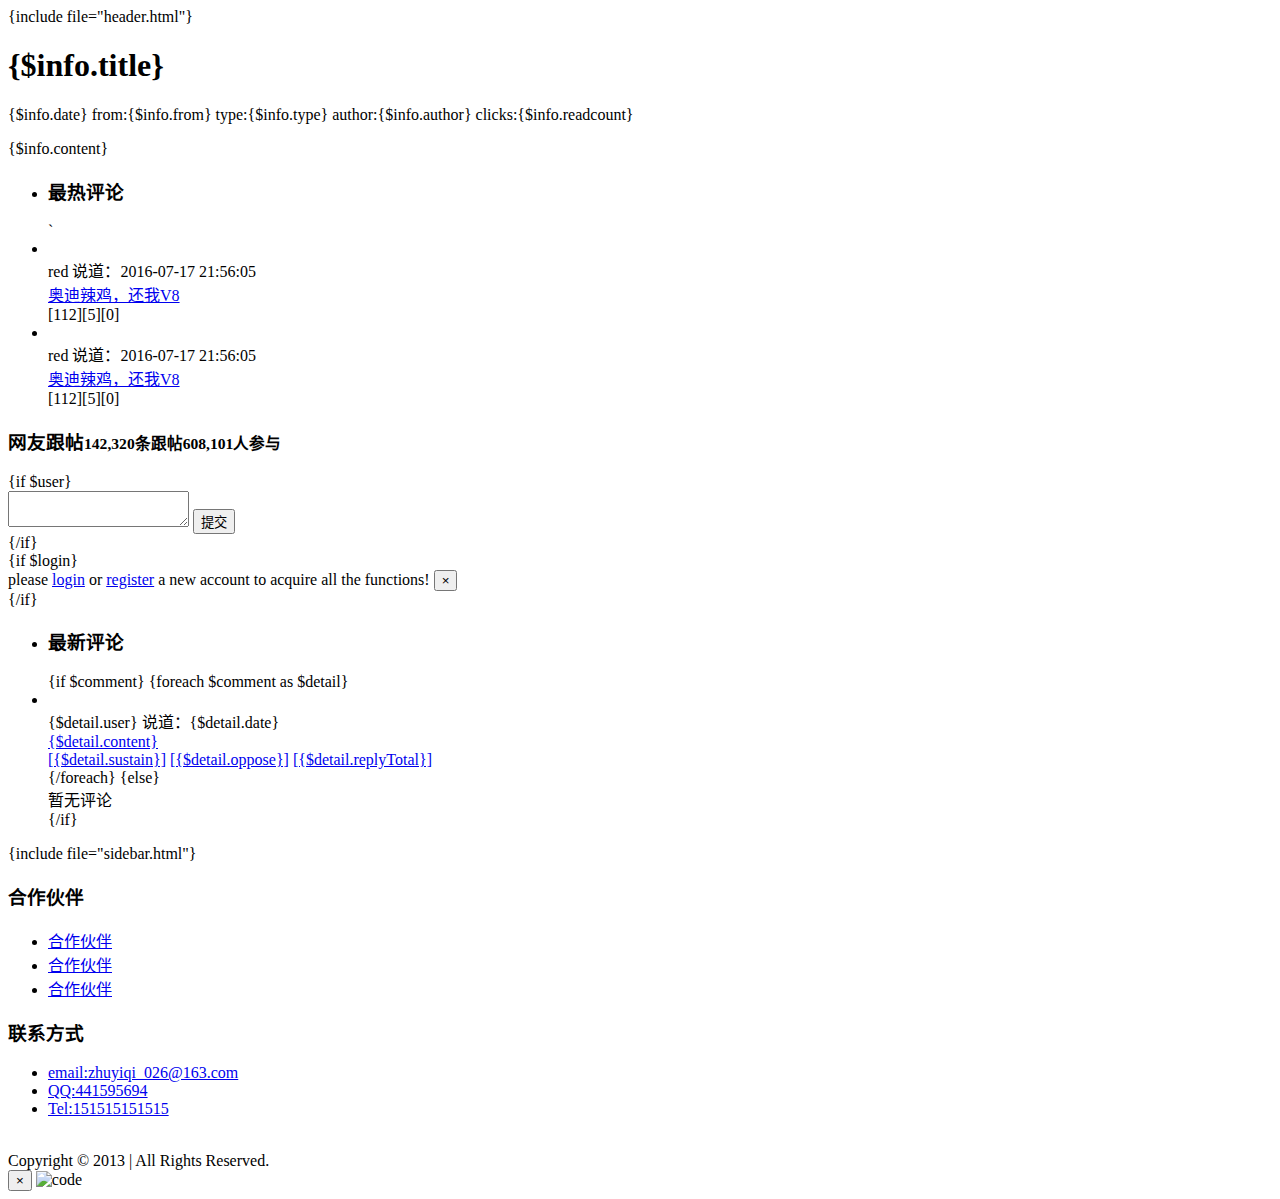
==== commit 436009d1: "add articlemodule" ====
--- a/tpl/article.html
+++ b/tpl/article.html
@@ -16,12 +16,6 @@
 <div class="container top">
     <div class="row">
         <div class="col-md-8">
-            {if $login}
-            <div class="alert alert-danger">
-                please <a href="#" class="alert-link">login</a> or <a href="#" class="alert-link">register</a> a new account to acquire all the functions!
-                <button class="close" data-dismiss="alert"><span>&times;</span></button>
-            </div>
-            {/if}
             <section class="article">
                 <input type="hidden" name="articleId" value="{$info.id}" />
                 <header class="title">
@@ -31,6 +25,7 @@
                         <span class="from">from:{$info.from}</span>
                         <span class="type">type:{$info.type}</span>
                         <span class="type">author:{$info.author}</span>
+                        <span class="type">clicks:{$info.readcount}</span>
                     </p>
                 </header>
                 <article class="detail">
@@ -45,10 +40,10 @@
                     <li class="list-group-item">
                         <img src="{$img_path}/6.gif" alt="" class="img-circle">
                         <div class="user">
-                            <span>red</span> 说道：<time>2016-07-17 21:56:05</time>
+                            <span class="username">red</span> 说道：<time>2016-07-17 21:56:05</time>
                         </div>
                         <div class="detail">
-                            <a href="#">奥迪辣鸡，还我V8</a>
+                            <a href="javascript:;">奥迪辣鸡，还我V8</a>
                         </div>
                         <div class="reply">
                             <a class="icon icon-thumbs-up">[112]</a><a class="icon icon-thumbs-down">[5]</a><a class="icon icon-reply">[0]</a>
@@ -58,10 +53,10 @@
                     <li class="list-group-item">
                         <img src="{$img_path}/6.gif" alt="" class="img-circle">
                         <div class="user">
-                            <span>red</span> 说道：<time>2016-07-17 21:56:05</time>
+                            <span class="username">red</span> 说道：<time>2016-07-17 21:56:05</time>
                         </div>
                         <div class="detail">
-                            <a href="#">奥迪辣鸡，还我V8</a>
+                            <a href="javascript:;">奥迪辣鸡，还我V8</a>
                         </div>
                         <div class="reply">
                             <a class="icon icon-thumbs-up">[112]</a><a class="icon icon-thumbs-down">[5]</a><a class="icon icon-reply">[0]</a>
@@ -83,7 +78,7 @@
             </div>
             {if $login}
             <div class="alert alert-danger">
-                please <a href="#" class="alert-link">login</a> or <a href="#" class="alert-link">register</a> a new account to acquire all the functions!
+                please <a href="javascript:;" class="alert-link" id="login">login</a> or <a href="#" class="alert-link">register</a> a new account to acquire all the functions!
                 <button class="close" data-dismiss="alert"><span>&times;</span></button>
             </div>
             {/if}
@@ -103,7 +98,9 @@
                             <a href="#">{$detail.content}</a>
                         </div>
                         <div class="reply">
-                            <a class="icon icon-thumbs-up">[{$detail.sustain}]</a><a class="icon icon-thumbs-down">[{$detail.oppose}]</a><a class="icon icon-reply" href="javascript:;">[{$detail.replyTotal}]</a>
+                            <a class="icon icon-thumbs-up" href="index.php?controller=index&method=commentSustain&id={$detail.id}">[{$detail.sustain}]</a>
+                            <a class="icon icon-thumbs-down" href="index.php?controller=index&method=commentOppose&id={$detail.id}">[{$detail.oppose}]</a>
+                            <a class="icon icon-reply" href="javascript:;">[{$detail.replyTotal}]</a>
                         </div>
                         <div class="clear"></div>
                     </li>
@@ -174,5 +171,6 @@
 <script type="text/javascript" src="{$js_path}/bootstrap.js"></script>
 <script type="text/javascript" src="{$js_path}/global.js"></script>
 <script type="text/javascript" src="{$js_path}/article.js"></script>
+<script type="text/javascript" src="{$js_path}/ajax.php"></script>
 </body>
 </html>